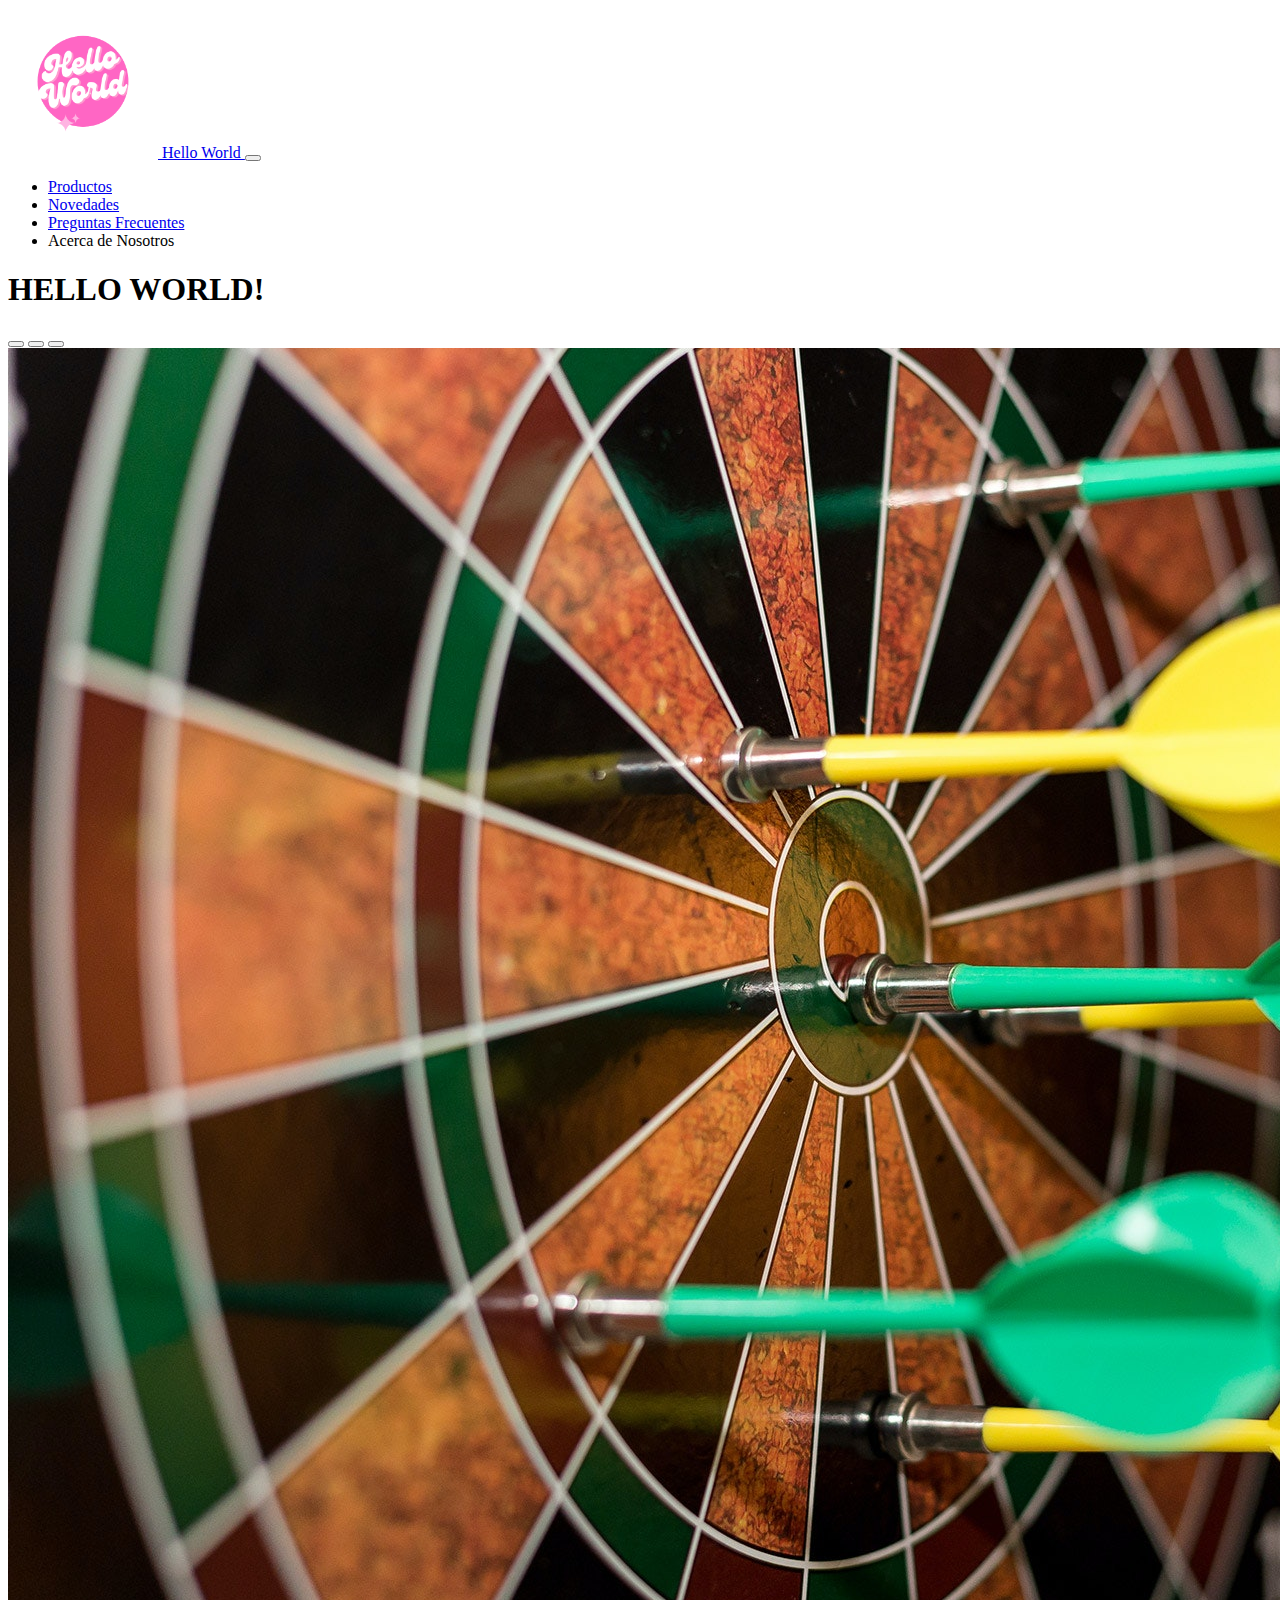
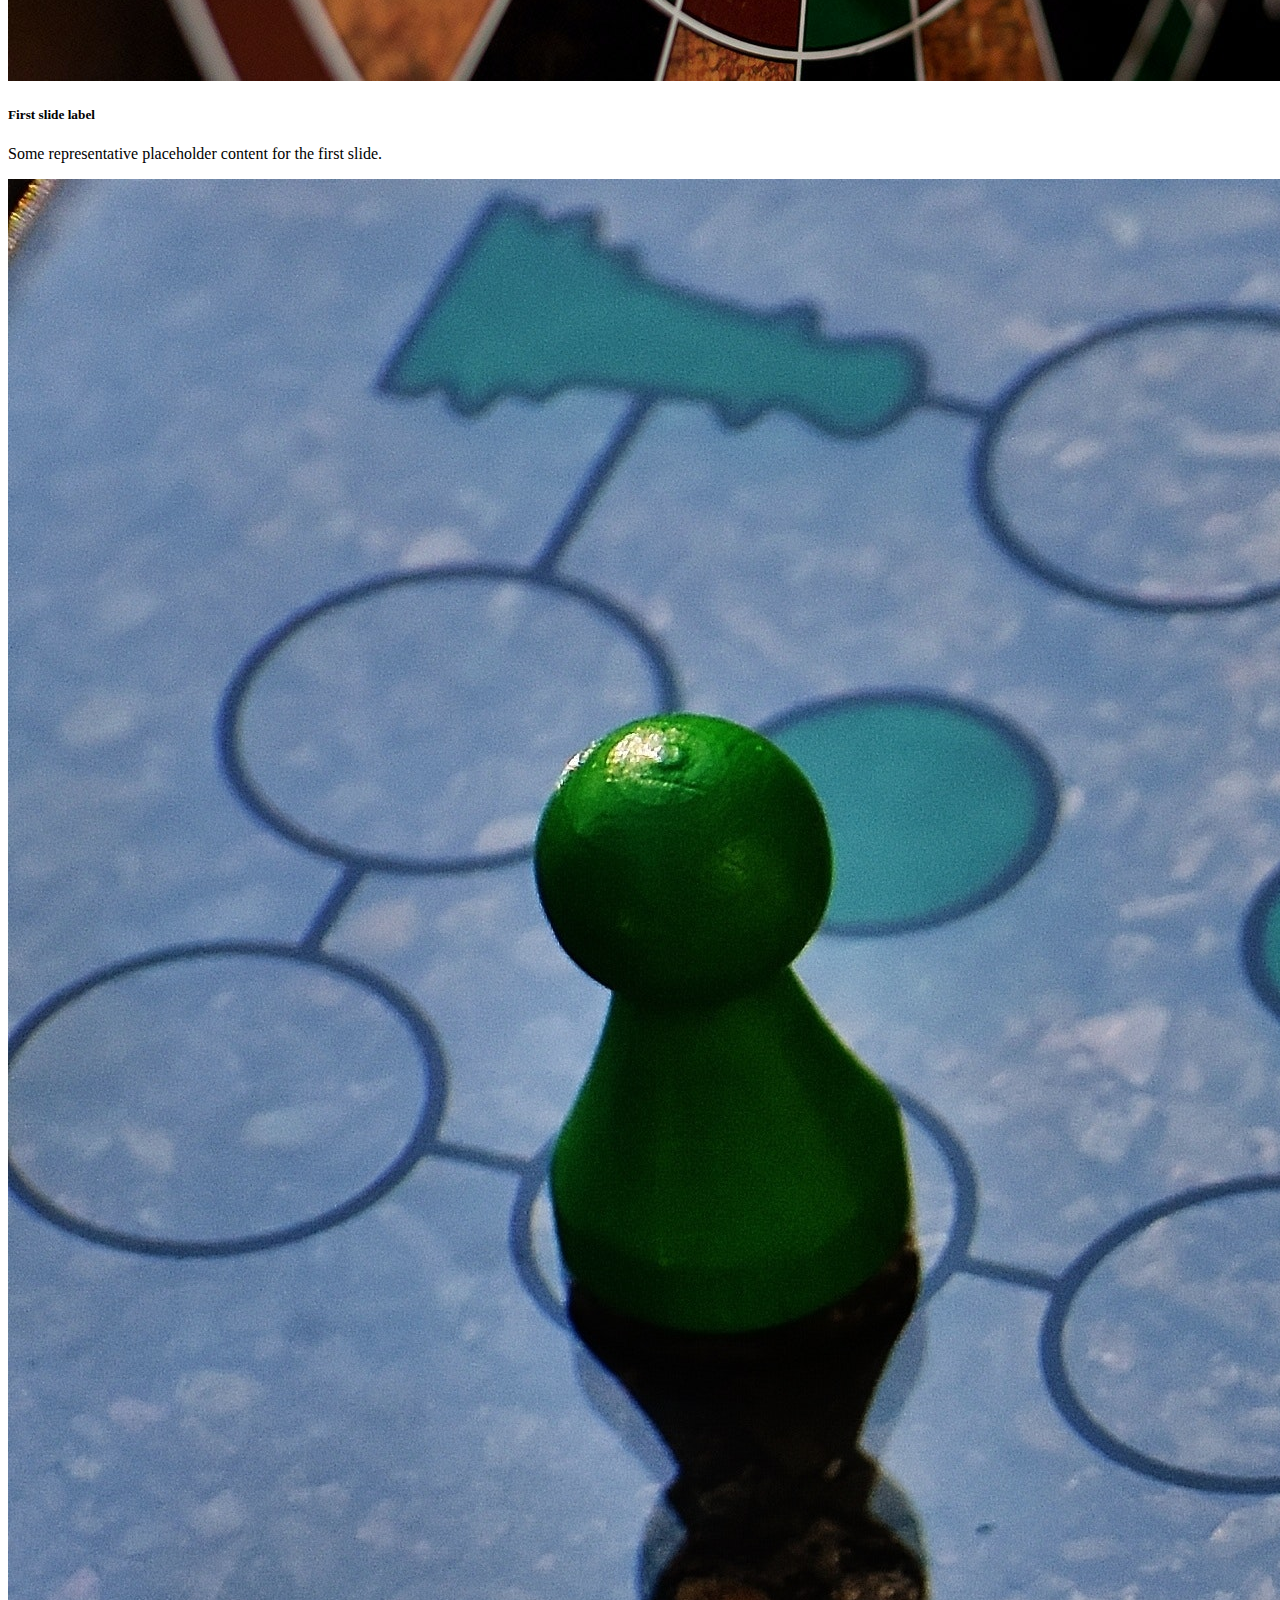
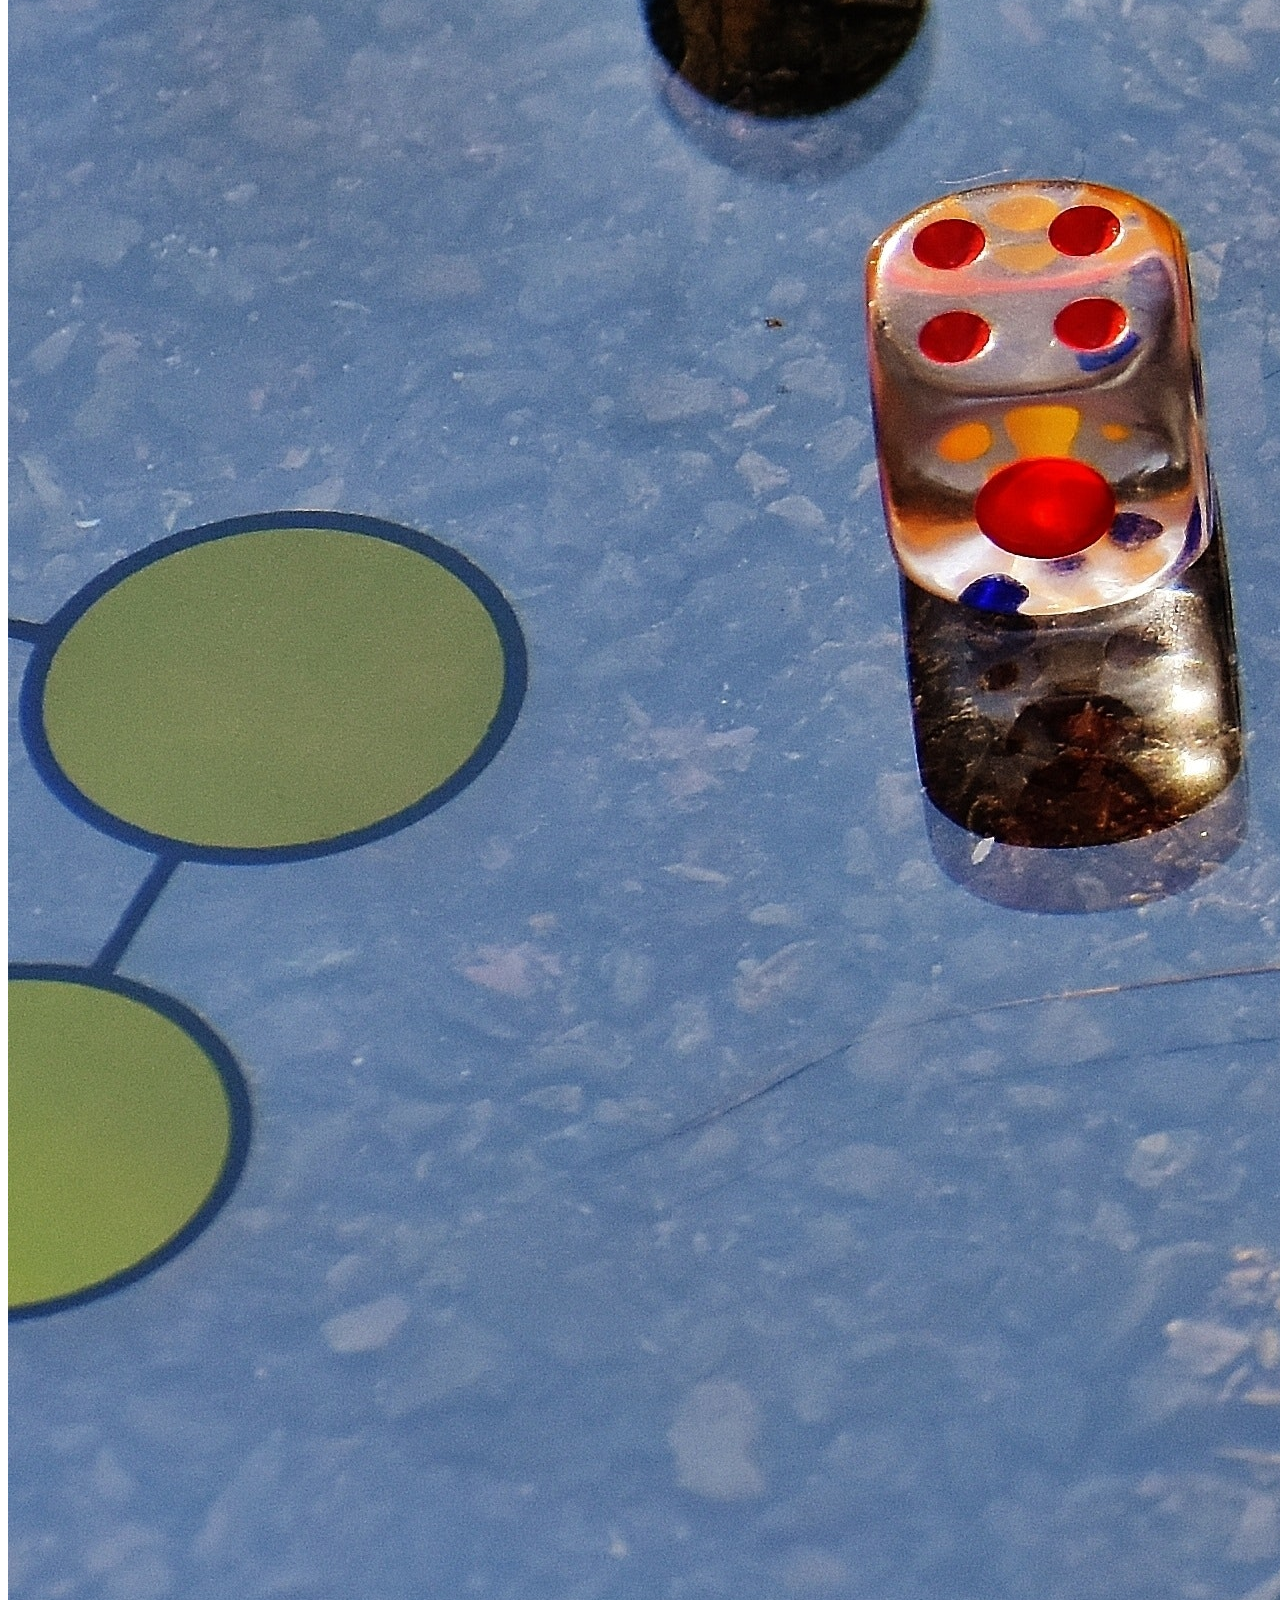
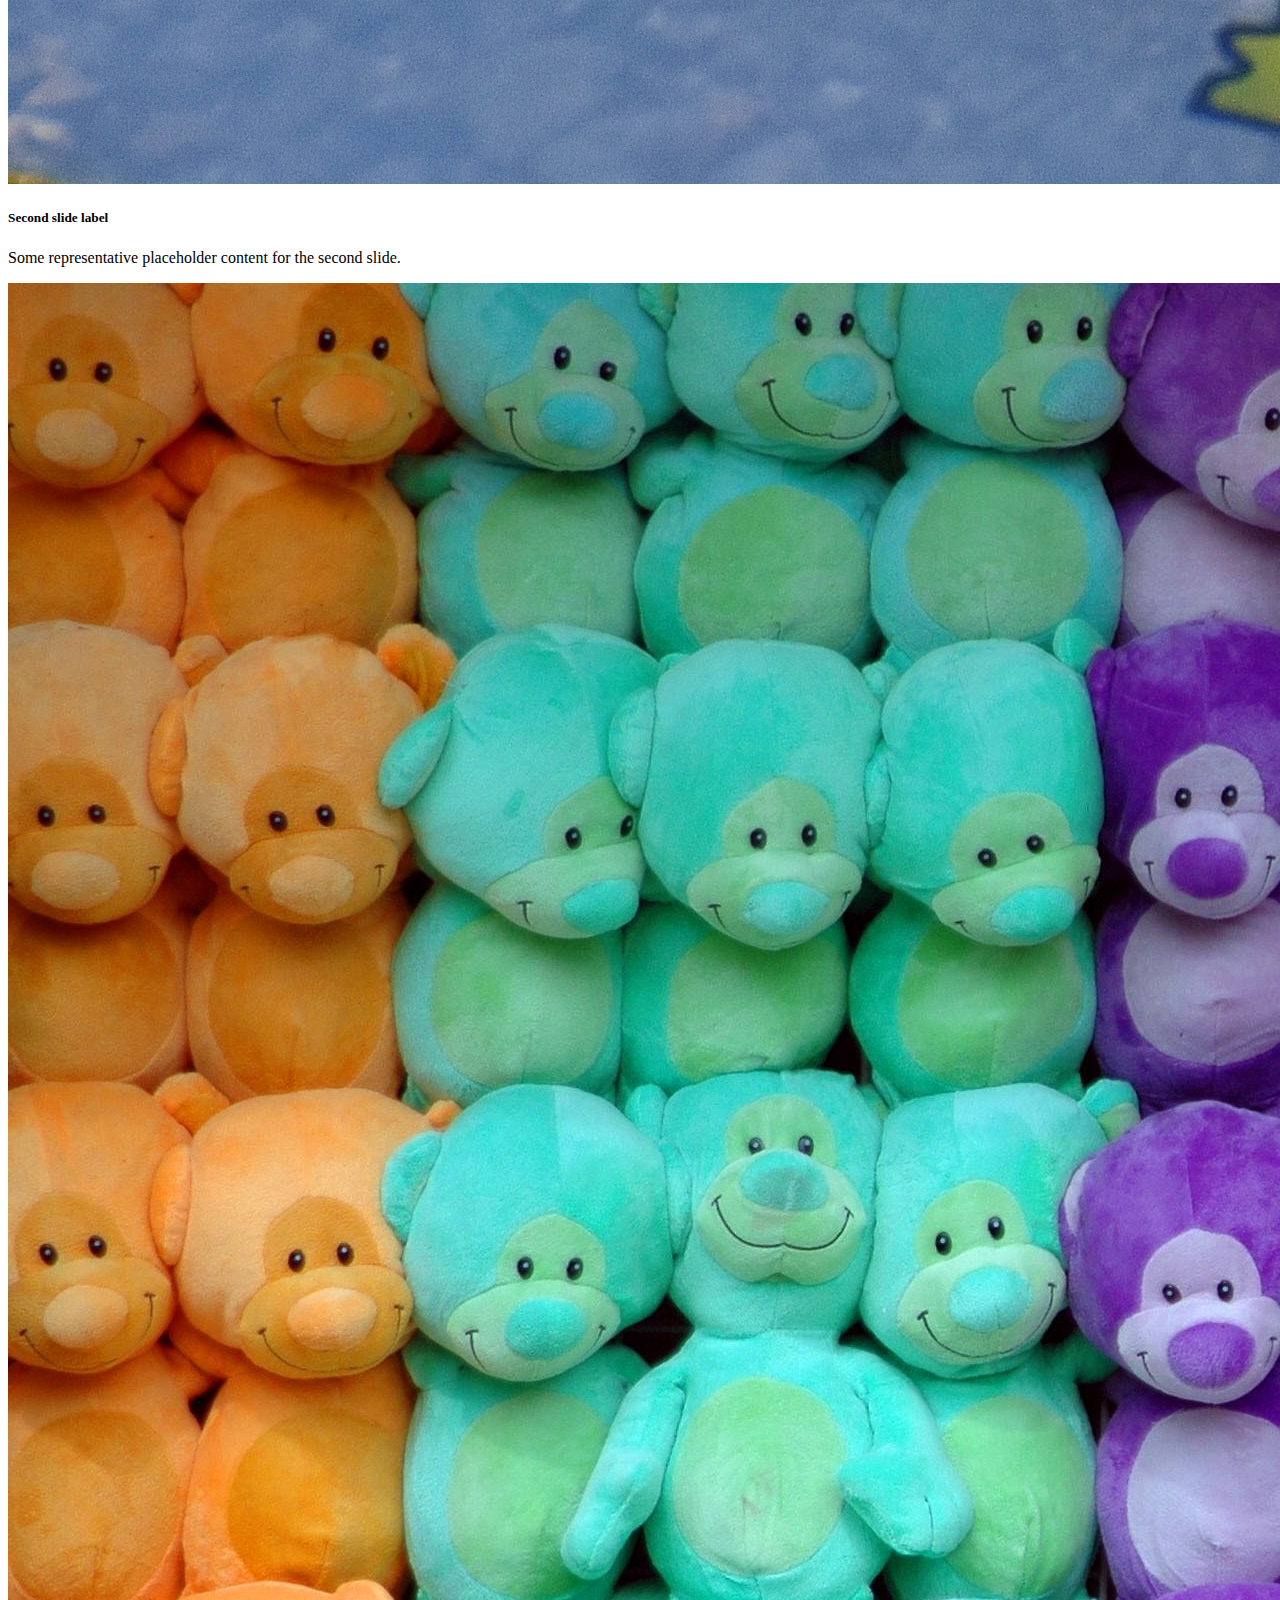
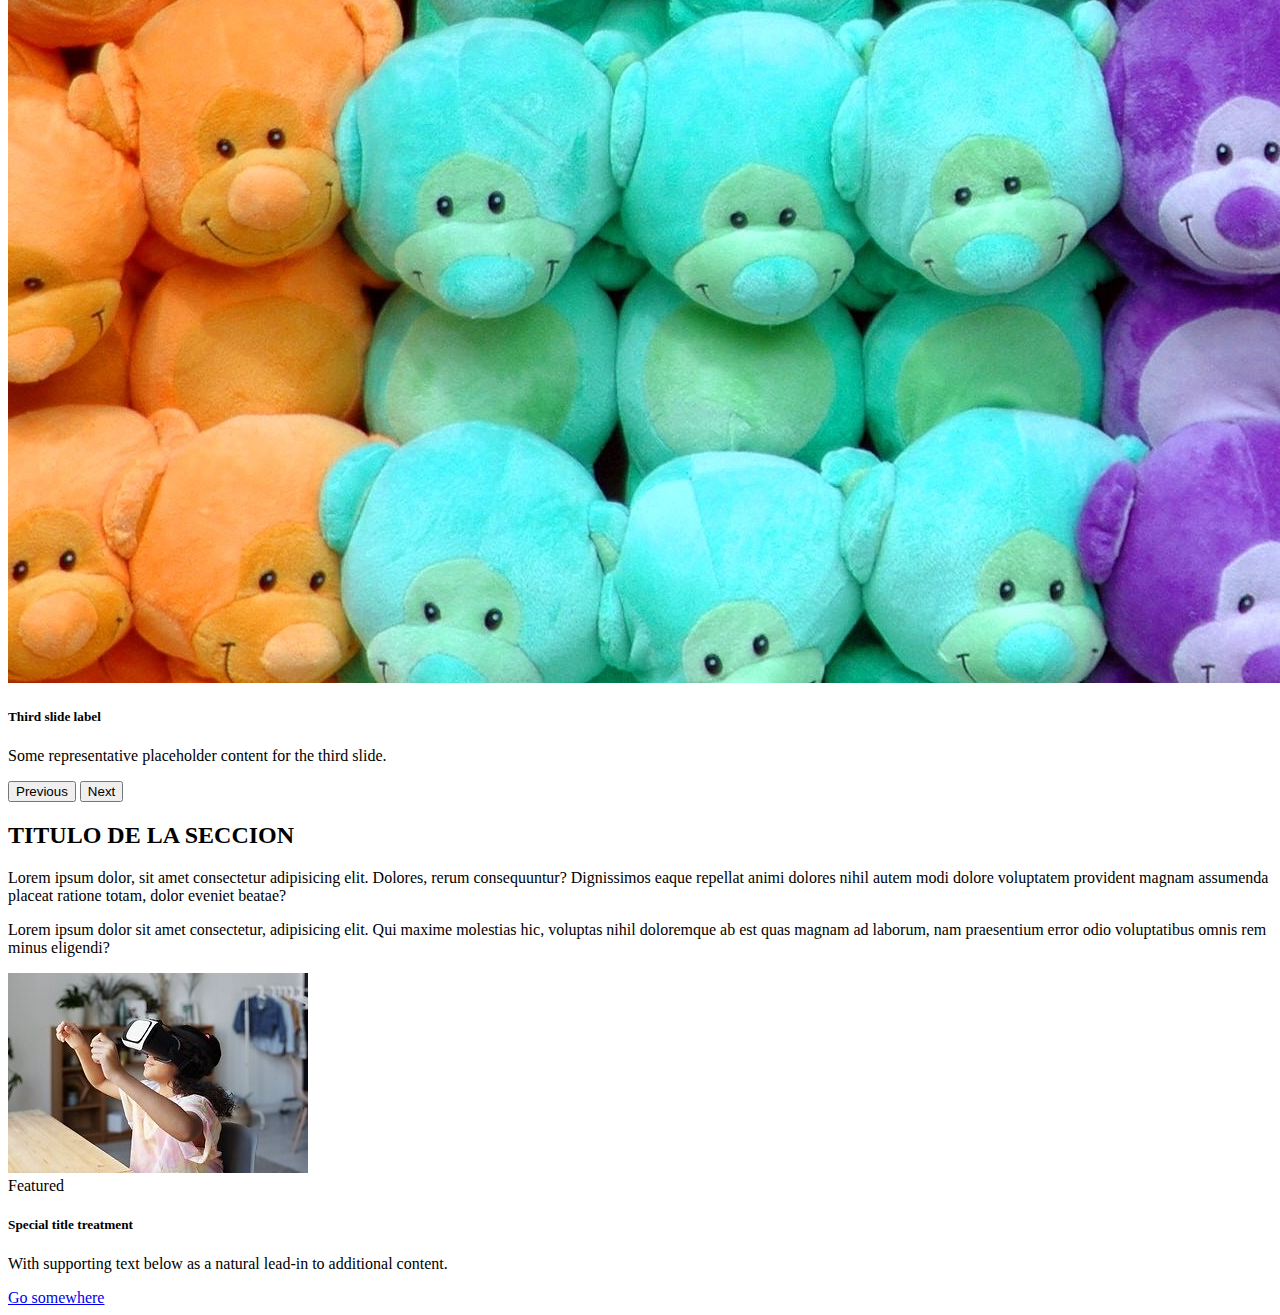
==== index.html @ de8a1ee0 "primer-commit" ====
<!DOCTYPE html>

<head>
  <meta charset="UTF-8">
  <meta http-equiv="X-UA-Compatible" content="IE=edge">
  <meta name="viewport" content="width=device-width, initial-scale=1.0">
  <link rel="stylesheet" href="css/style.hello-world.css">
  <link
    href="https://fonts.googleapis.com/css2?family=Fredoka+One&family=Karla:ital,wght@1,300&family=Lato:wght@300&family=Oswald:wght@200&family=Raleway:wght@100&display=swap"
    rel="stylesheet">
  <!-- BOOTSTRAP CSS -->
  <link href="https://cdn.jsdelivr.net/npm/bootstrap@5.1.3/dist/css/bootstrap.min.css" rel="stylesheet"
    integrity="sha384-1BmE4kWBq78iYhFldvKuhfTAU6auU8tT94WrHftjDbrCEXSU1oBoqyl2QvZ6jIW3" crossorigin="anonymous">

  <title>Hello World!</title>
</head>

<body>

  <header>

    <nav class="navbar navbar-expand-lg navbar-light bg-light">
      <div class="container-fluid">
        <a class="navbar-brand" href="#">
          <img src="/src/logo_1.png" alt="logo" width="150" height="150" class="d-inline-block align-text-center">
          Hello World
        </a>
        <button class="navbar-toggler" type="button" data-bs-toggle="collapse" data-bs-target="#navbarNav"
          aria-controls="navbarNav" aria-expanded="false" aria-label="Toggle navigation">
          <span class="navbar-toggler-icon"></span>
        </button>
        <div class="collapse navbar-collapse justify-content-end" id="navbarNav">
          <ul class="navbar-nav">
            <li class="nav-item m-3">
              <a class="nav-link active" aria-current="page" href="/pages/productos.html" >Productos</a>
            </li>
            <li class="nav-item m-3 text-bord">
              <a class="nav-link" href="#">Novedades</a>
            </li>
            <li class="nav-item m-3">
              <a class="nav-link" href="#">Preguntas Frecuentes</a>
            </li>
            <li class="nav-item m-3">
              <a class="nav-link disabled">Acerca de Nosotros</a>
            </li>
          </ul>
        </div>
      </div>
    </nav>

  </header>

  <main>

    <h1 class="text-center m-4">HELLO WORLD!</h1>
    <section>
      <div id="carouselExampleCaptions" class="carousel slide" data-bs-ride="carousel">
        <div class="carousel-indicators">
          <button type="button" data-bs-target="#carouselExampleCaptions" data-bs-slide-to="0" class="active"
            aria-current="true" aria-label="Slide 1"></button>
          <button type="button" data-bs-target="#carouselExampleCaptions" data-bs-slide-to="1"
            aria-label="Slide 2"></button>
          <button type="button" data-bs-target="#carouselExampleCaptions" data-bs-slide-to="2"
            aria-label="Slide 3"></button>
        </div>
        <div class="carousel-inner">
          <div class="carousel-item active">
            <img src="img/carousel-1.jpg" class="d-block w-100" alt="...">
            <div class="carousel-caption d-none d-md-block">
              <h5>First slide label</h5>
              <p>Some representative placeholder content for the first slide.</p>
            </div>
          </div>
          <div class="carousel-item">
            <img src="img/carousel-2.jpg" class="d-block w-100" alt="...">
            <div class="carousel-caption d-none d-md-block">
              <h5>Second slide label</h5>
              <p>Some representative placeholder content for the second slide.</p>
            </div>
          </div>
          <div class="carousel-item">
            <img src="img/carousel-3.jpg" class="d-block w-100" alt="...">
            <div class="carousel-caption d-none d-md-block">
              <h5>Third slide label</h5>
              <p>Some representative placeholder content for the third slide.</p>
            </div>
          </div>
        </div>
        <button class="carousel-control-prev" type="button" data-bs-target="#carouselExampleCaptions"
          data-bs-slide="prev">
          <span class="carousel-control-prev-icon" aria-hidden="true"></span>
          <span class="visually-hidden">Previous</span>
        </button>
        <button class="carousel-control-next" type="button" data-bs-target="#carouselExampleCaptions"
          data-bs-slide="next">
          <span class="carousel-control-next-icon" aria-hidden="true"></span>
          <span class="visually-hidden">Next</span>
        </button>
      </div>
    </section>
    
    
    <section>
      <h2>TITULO DE LA SECCION</h2>
      <div class="container-fluid">
        <div class="row">
          <div class="col lg-8">
            <p>Lorem ipsum dolor, sit amet consectetur adipisicing elit. Dolores, rerum consequuntur? Dignissimos eaque
              repellat animi dolores nihil autem modi dolore voluptatem provident magnam assumenda placeat ratione
              totam, dolor eveniet beatae?</p>
            <p>Lorem ipsum dolor sit amet consectetur, adipisicing elit. Qui maxime molestias hic, voluptas nihil
              doloremque ab est quas magnam ad laborum, nam praesentium error odio voluptatibus omnis rem minus
              eligendi?</p>
          </div>
          <div class="col lg-4">
            <img src="img/imagen-rv.jpg" alt="imagen">

          </div>
        </div>
      </div>
    
    </section>

    <footer>
      <div class="card text-center">
        <div class="card-header">
          Featured
        </div>
        <div class="card-body">
          <h5 class="card-title">Special title treatment</h5>
          <p class="card-text">With supporting text below as a natural lead-in to additional content.</p>
          <a href="#" class="btn btn-primary">Go somewhere</a>
        </div>
      </div>

    </footer>
    <script src="https://cdn.jsdelivr.net/npm/bootstrap@5.1.3/dist/js/bootstrap.bundle.min.js"
      integrity="sha384-ka7Sk0Gln4gmtz2MlQnikT1wXgYsOg+OMhuP+IlRH9sENBO0LRn5q+8nbTov4+1p"
      crossorigin="anonymous"></script>

</body>

</html>
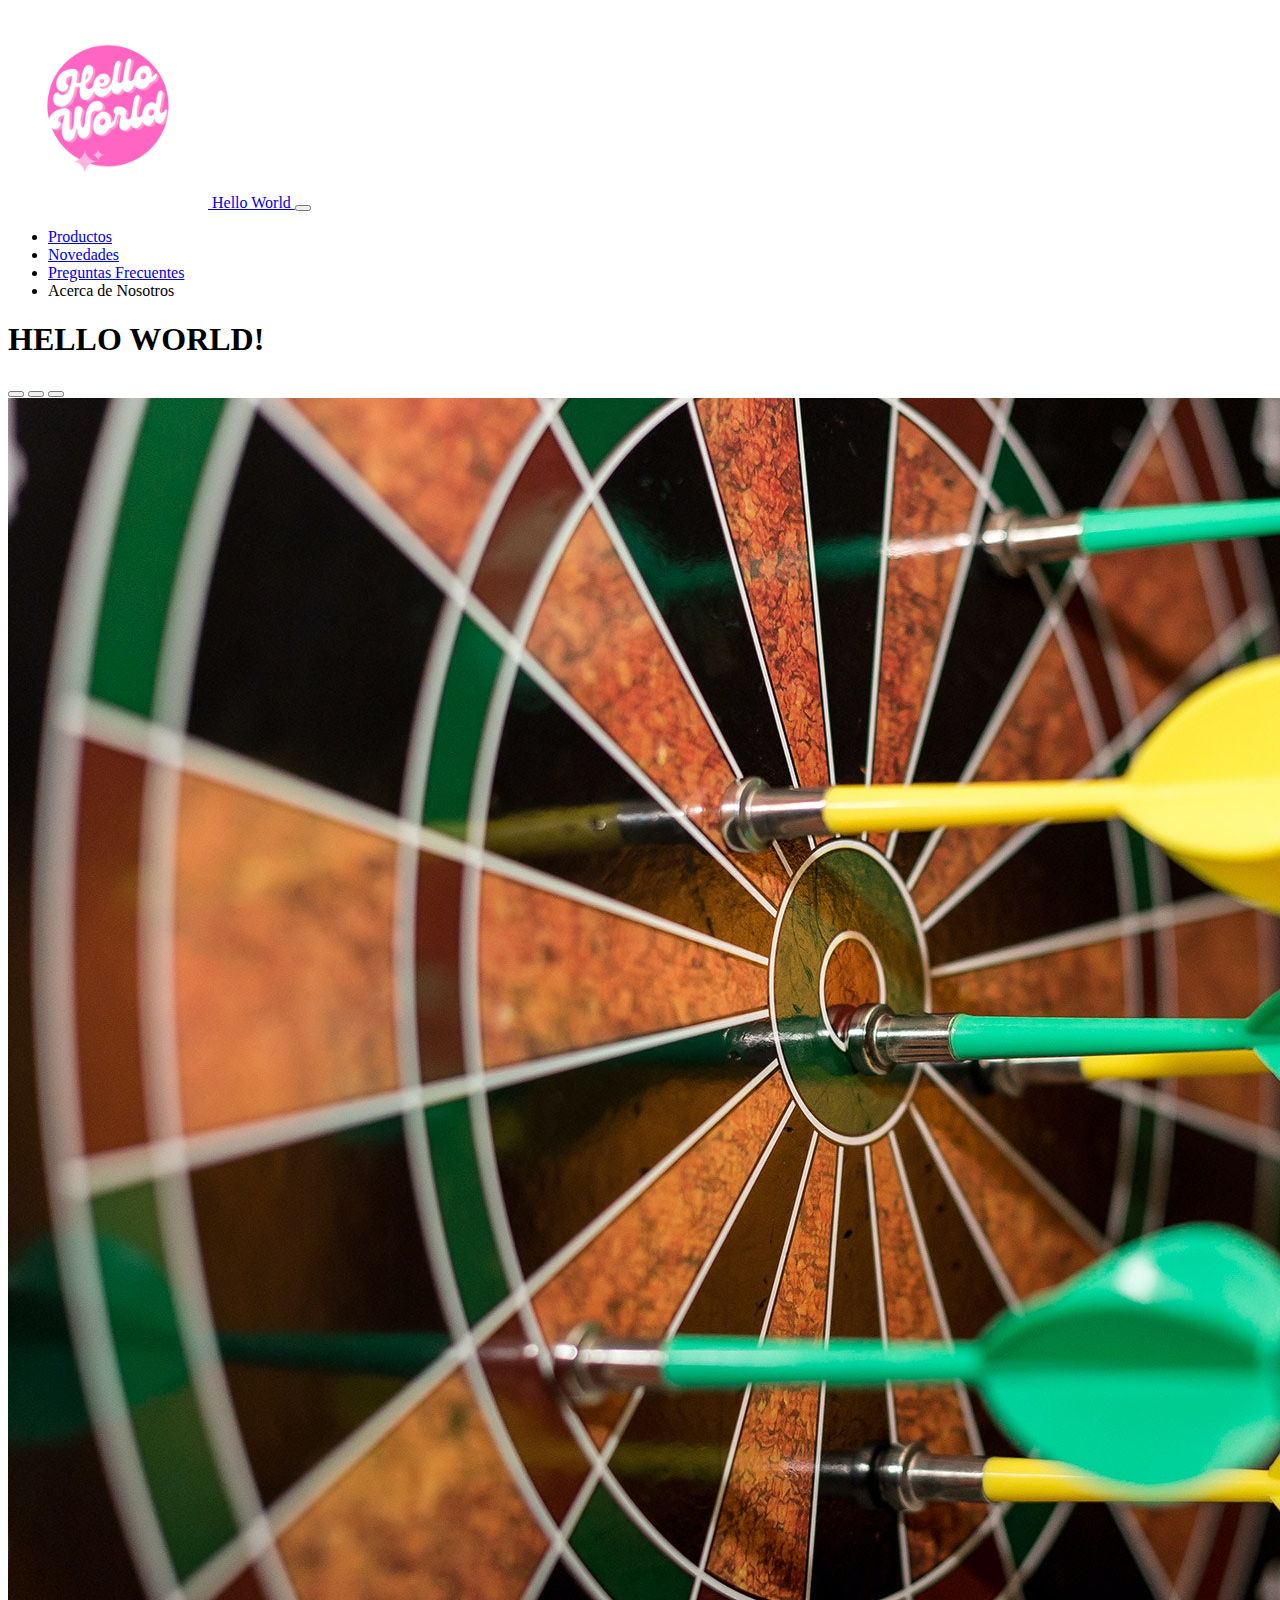
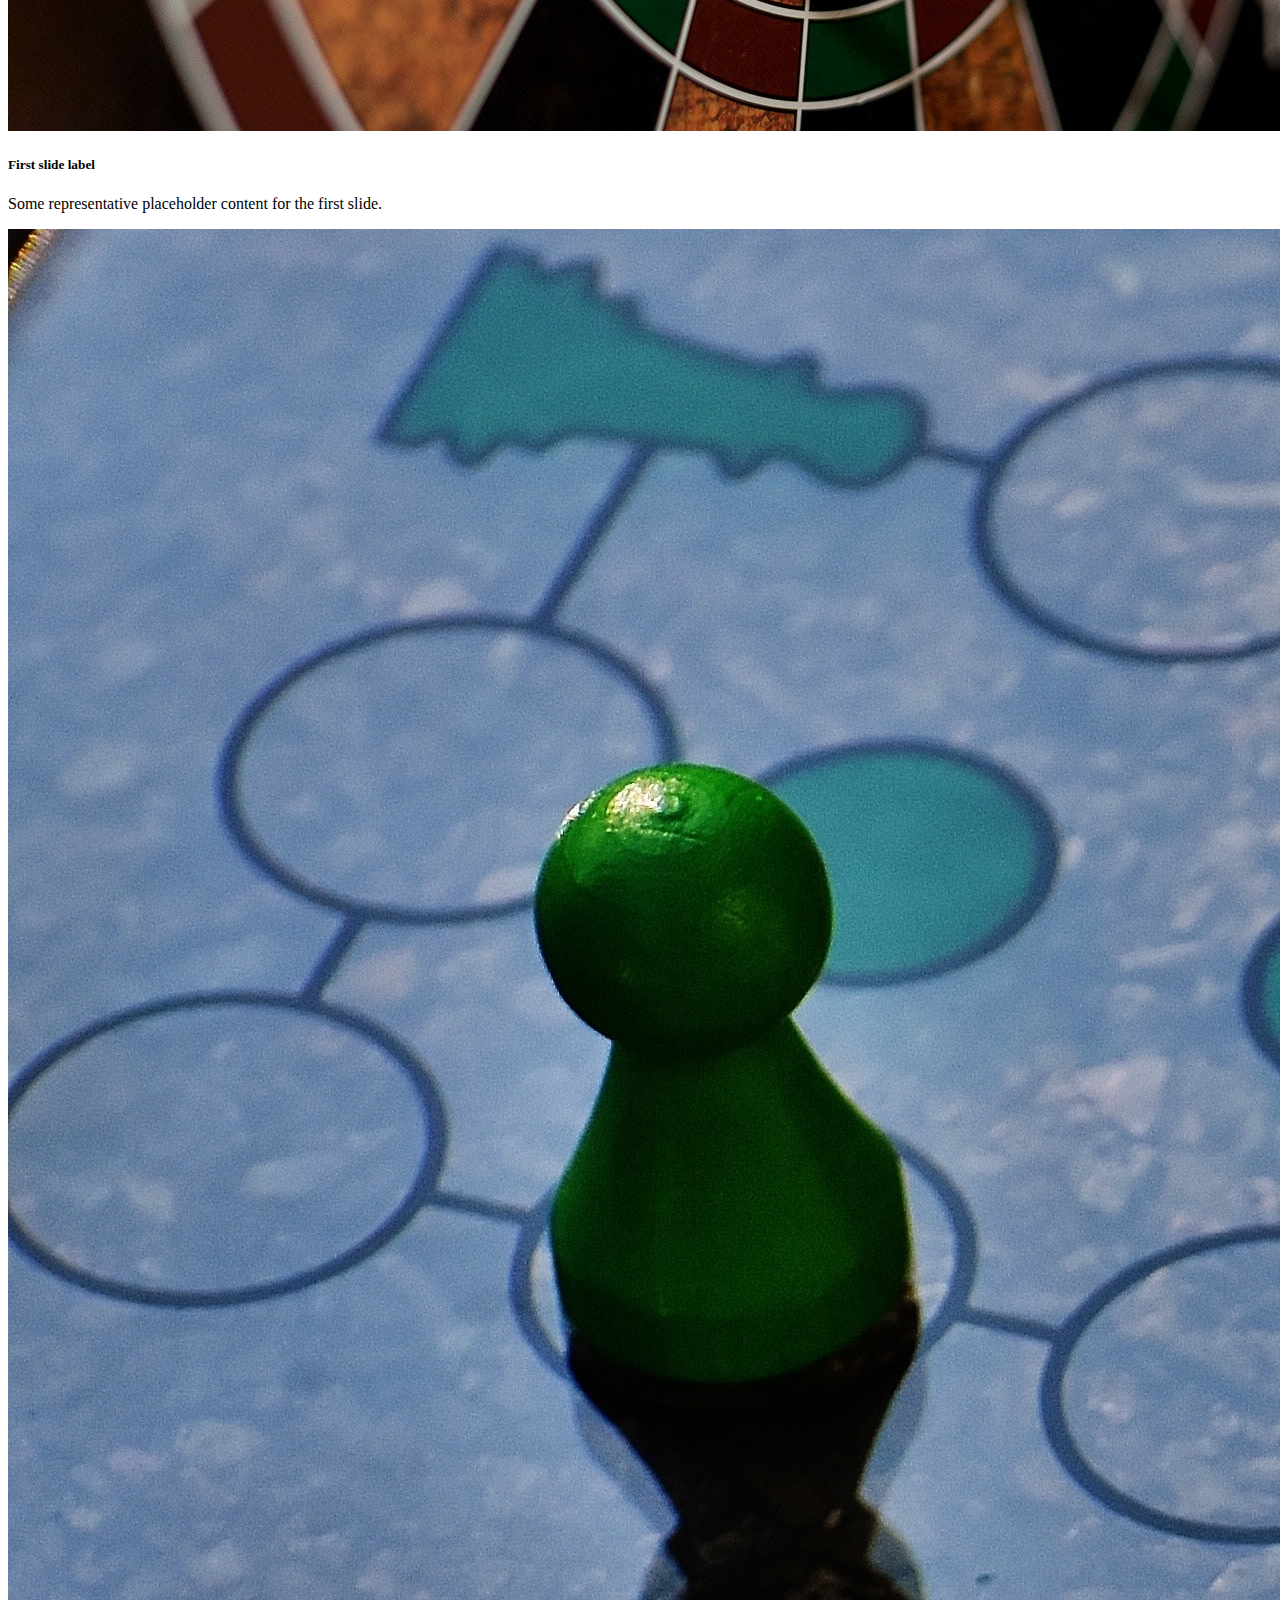
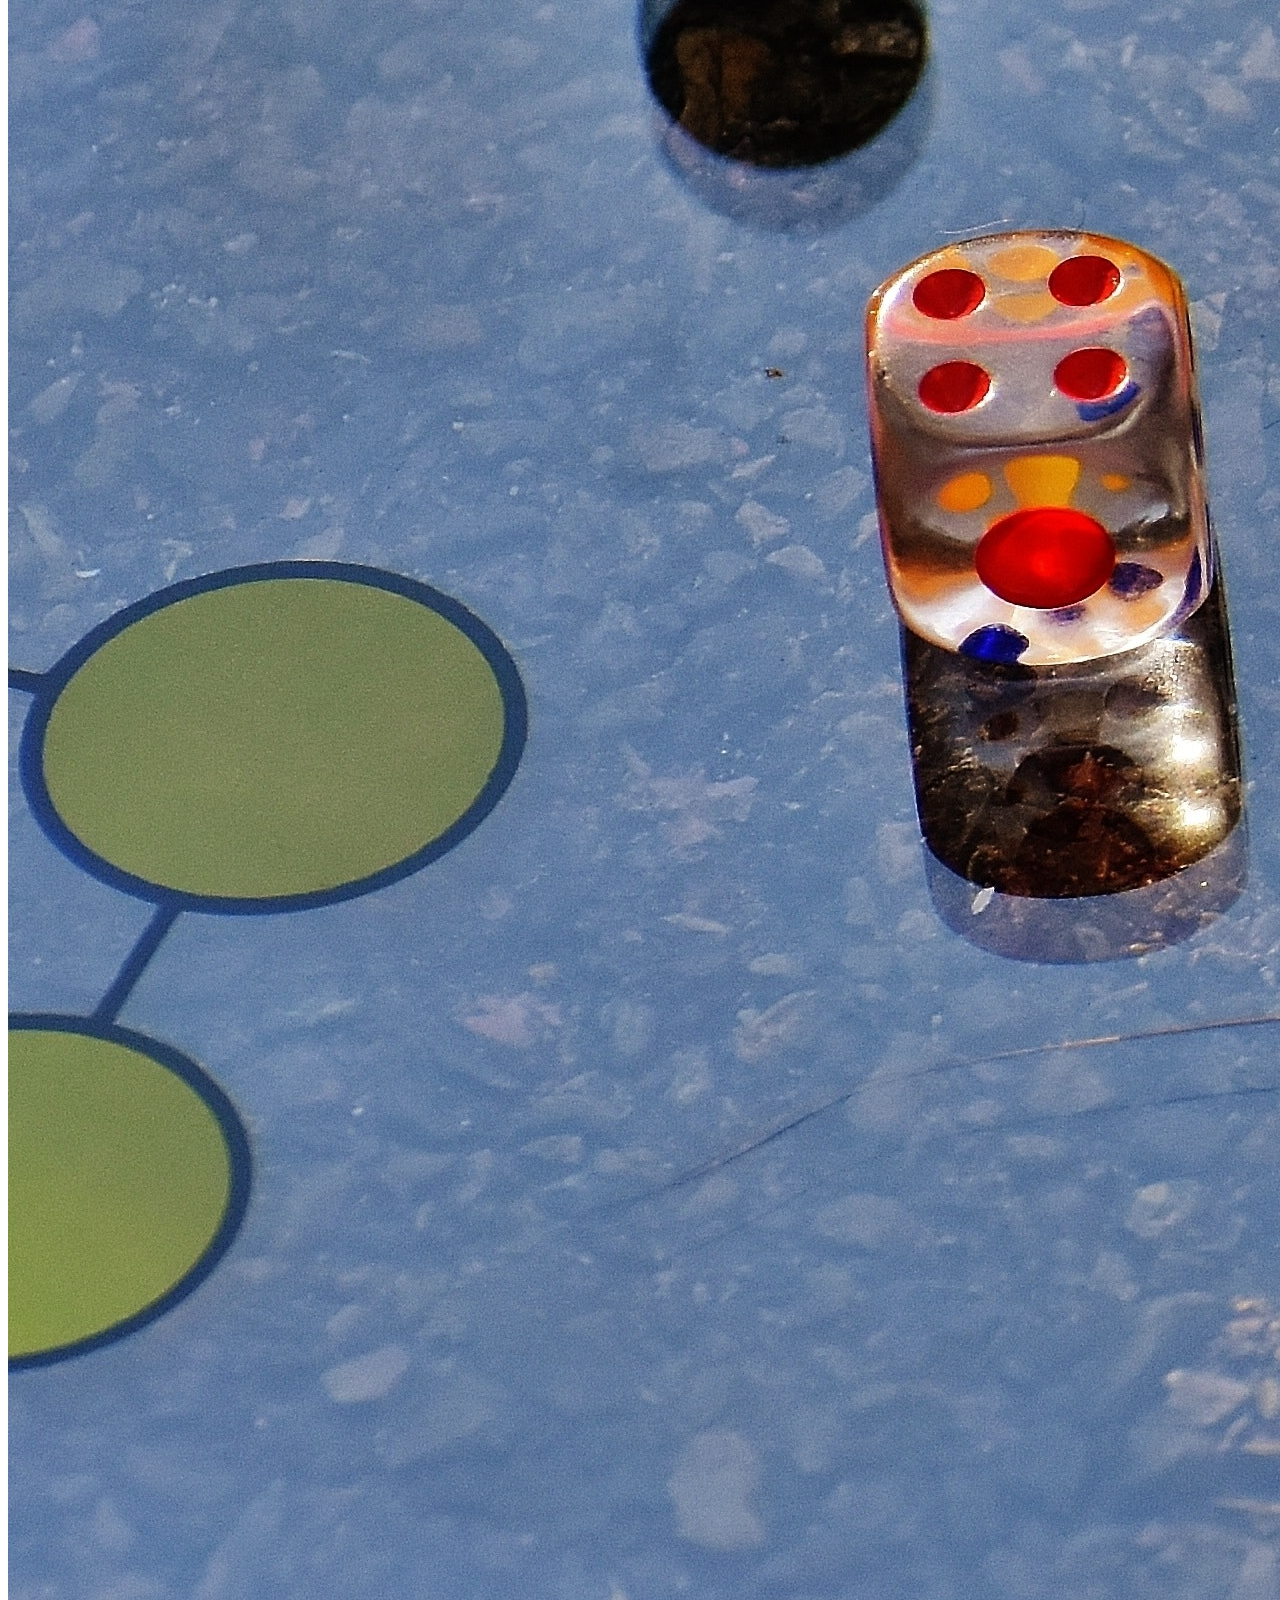
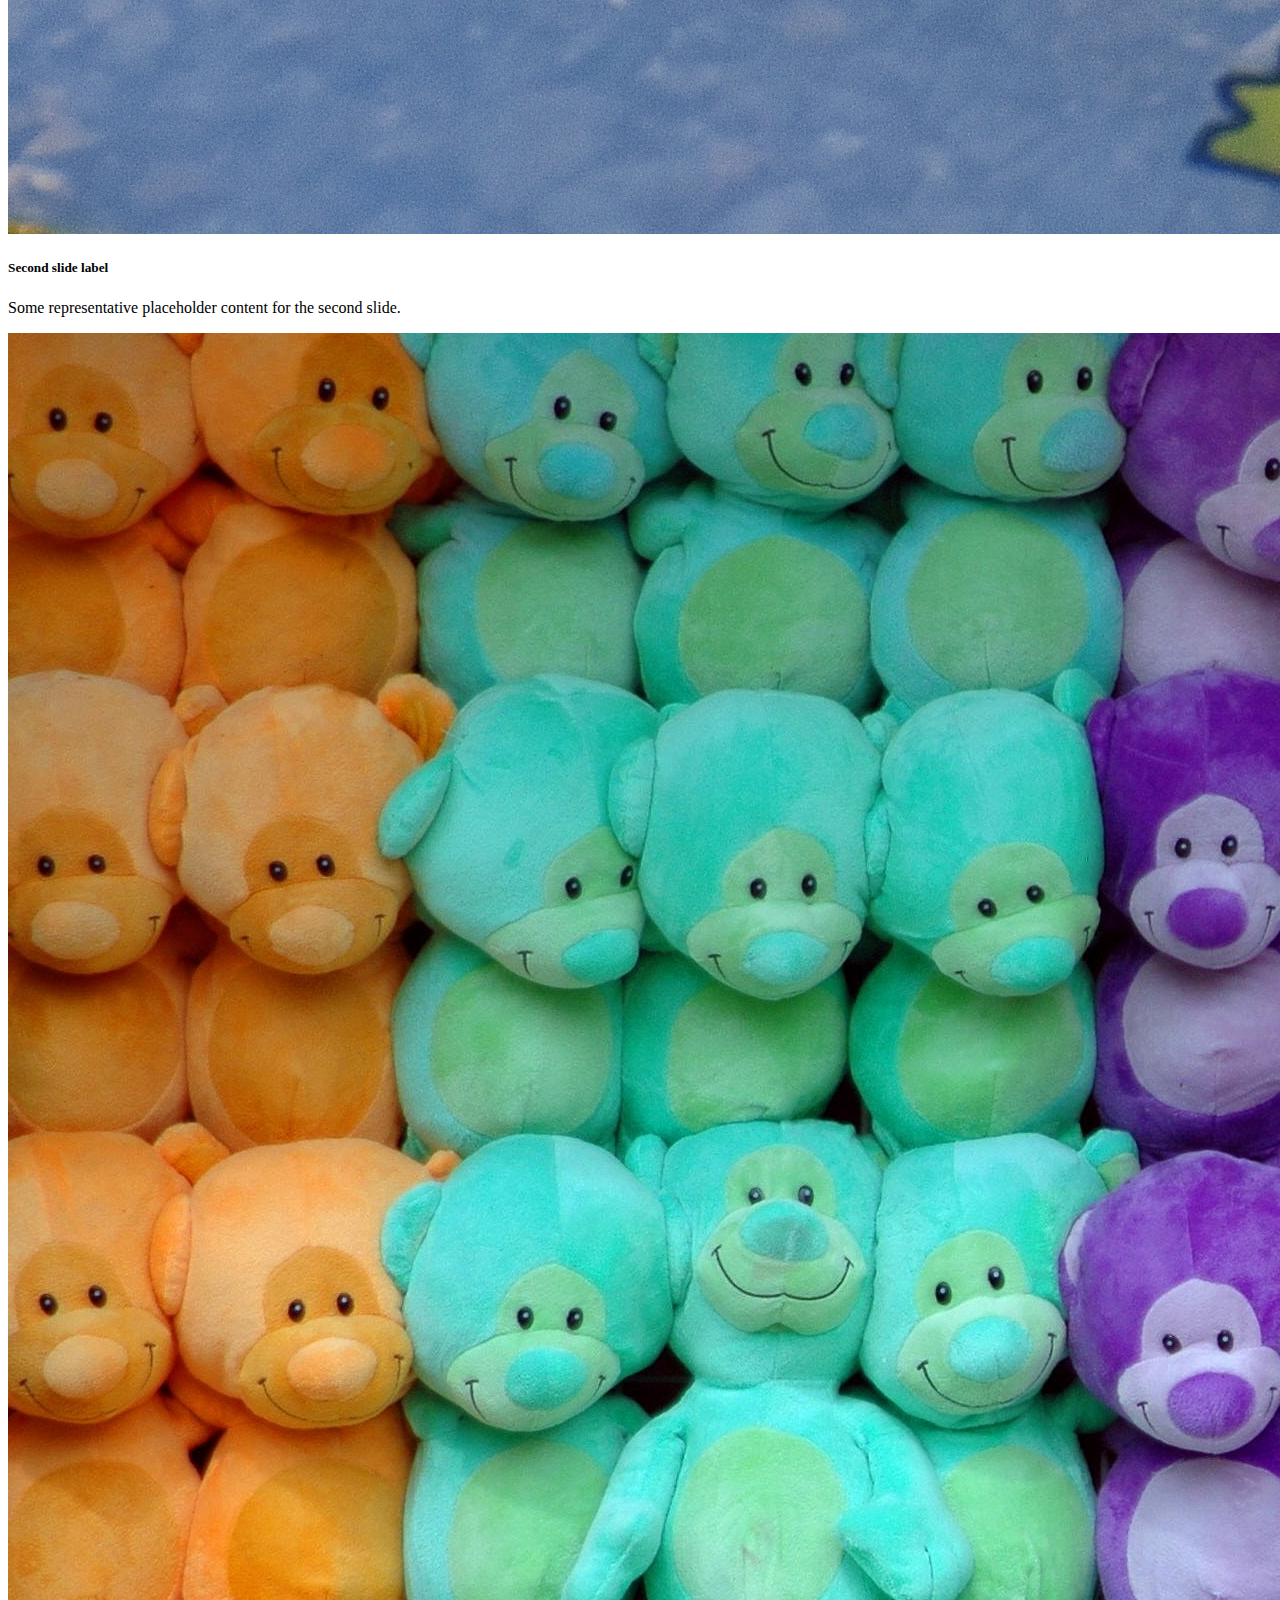
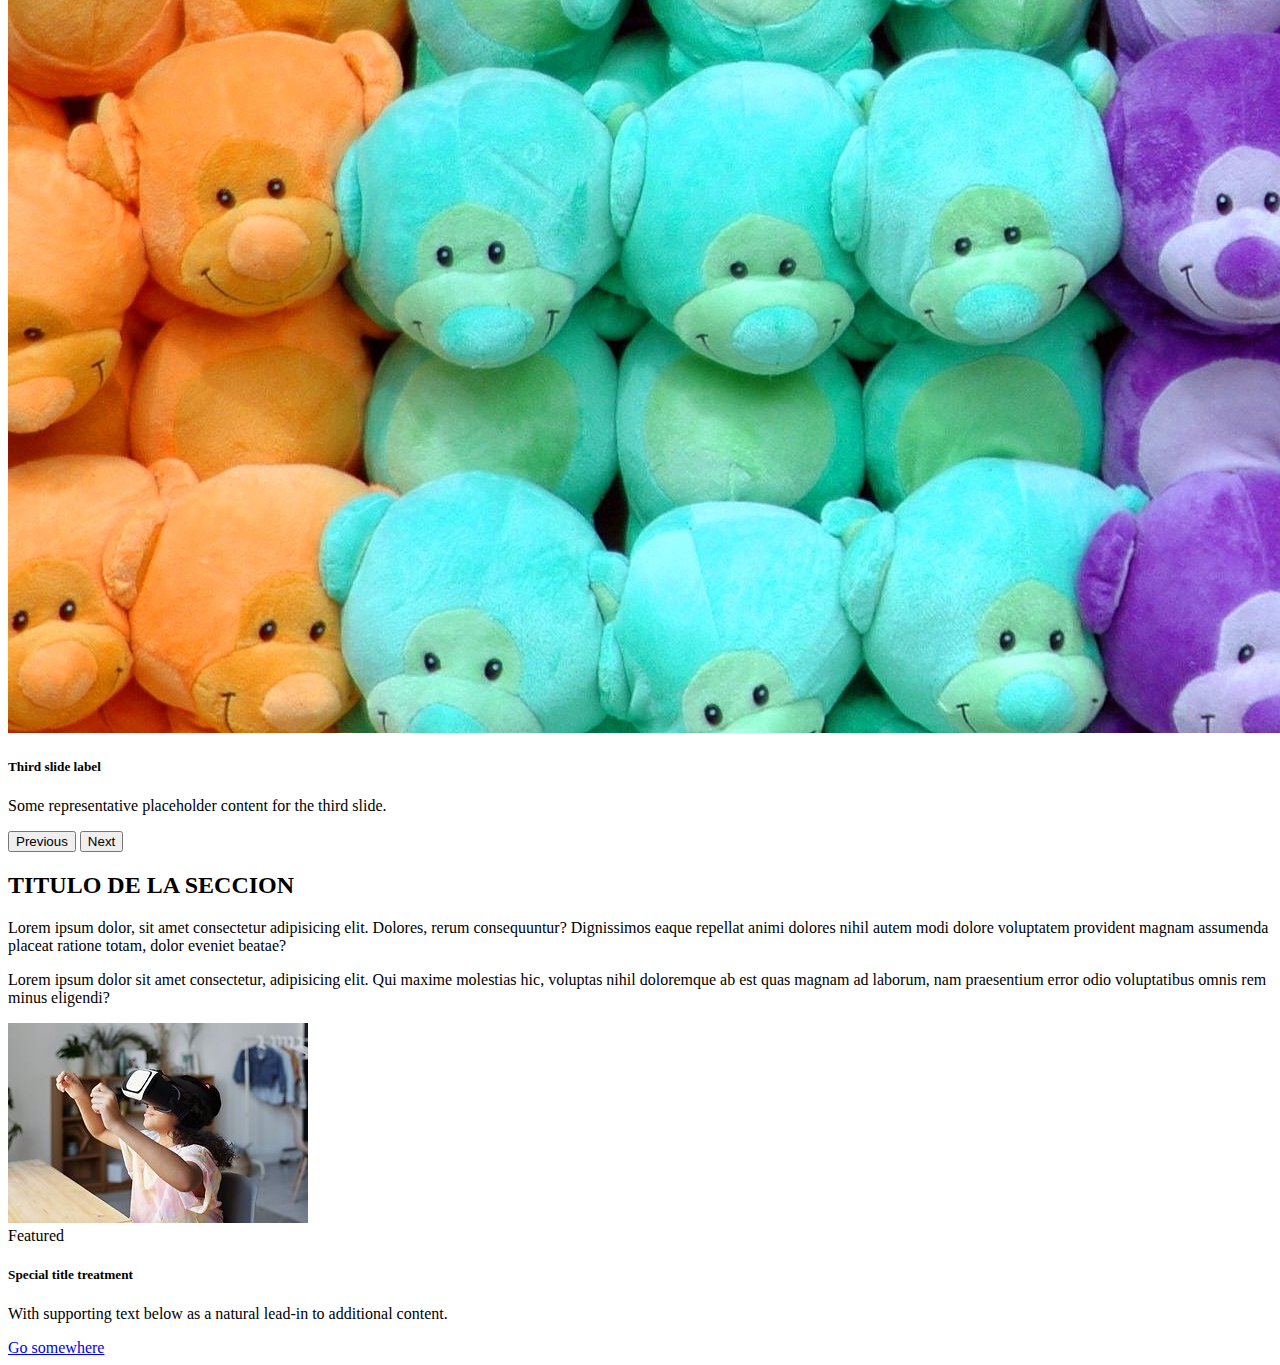
==== commit 2ee00490: "retoques" ====
--- a/index.html
+++ b/index.html
@@ -21,8 +21,8 @@
 
     <nav class="navbar navbar-expand-lg navbar-light bg-light">
       <div class="container-fluid">
-        <a class="navbar-brand" href="#">
-          <img src="/src/logo_1.png" alt="logo" width="150" height="150" class="d-inline-block align-text-center">
+        <a class="navbar-brand" href="index.html">
+          <img src="img/logo_1.png" alt="logo" width="200" height="200" class="d-inline-block align-text-center">
           Hello World
         </a>
         <button class="navbar-toggler" type="button" data-bs-toggle="collapse" data-bs-target="#navbarNav"
